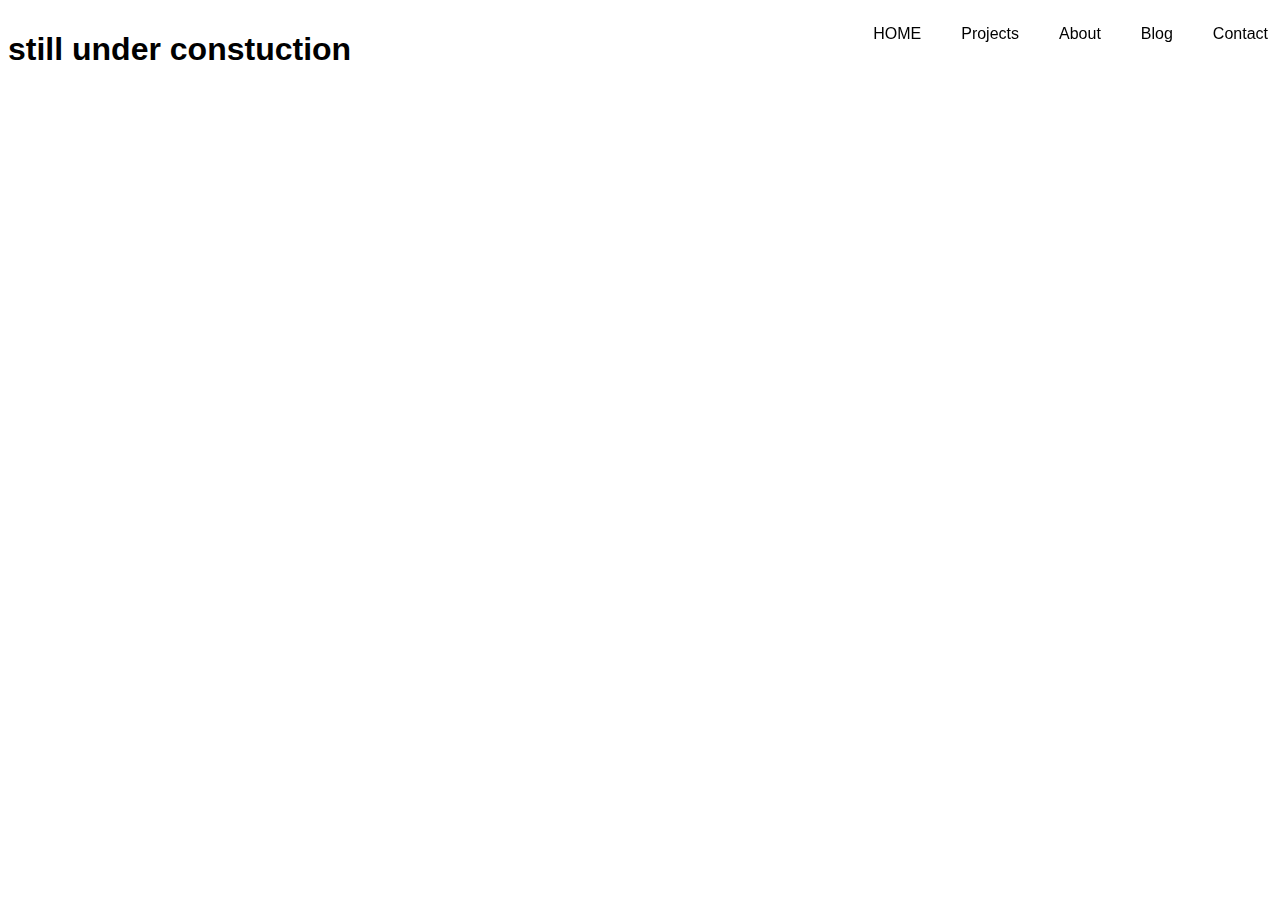
==== about.html @ 8210d555 "Add files via upload" ====
<!DOCTYPE html>
<html lang="en">
<head>
    <title>Projects</title>
    <meta name="author" content="Maria Anthonette Cañaveral">
    <meta name="description" content="Portfolio">
    <meta name="keywords" content="full-stack web developer, branding, traffic">   
    
    <meta charset="UTF-8">
    <meta http-equiv="X-UA-Compatible" content="IE=edge">
    <meta name="viewport" content="width=device-width, initial-scale=1.0">

    <link rel="stylesheet" href=""><!--fonts Tilt Warp + Space Grotesk-->
    
    <style>

        body,html {
            height: 100%;
            line-height: 1.8;
        }

        body,h1 {
            font-family: "Tilt Wrap",sans-serif;
        }

        /*Navigation Bar*/

        .navigation-bar {
            position: fixed;
            top: 0;
            width: 100%;
            display: inline;
            justify-content: flex-end;
            flex-direction: column-reverse;
        }

        ul {
            list-style-type: none;
            margin: 0;
            padding: 10;
            overflow: hidden;
        }
        
        li {
            float: right;
        }

        li a {
            display: block;
            color:black;
            text-align: center;
            padding: 20px 20px;
            text-decoration: none;
        }

        /*Homepage*/

        .home{
            background-position: center;
            background-size: cover;
            background-image: url('https://www.pexels.com/photo/gray-concrete-building-exterior-with-geometric-design-3038740/');
            min-height: 100%;
        }

    </style>
      
</head>

<body>

    <div class="navigation-bar">

        <ul>
            <li><a href=contact.html>Contact</a></li>
            <li><a href=blog.html>Blog</a></li>
            <li><a href=about.html>About</a></li>
            <li><a href=projects.html>Projects</a></li>
            <li><a href=index.html>HOME</a></li>
          </ul>

    </div>


    <div clas="about">

        <header>

            <h1>still under constuction</h1>
        
        </header>

    </div>

    

</body>

</html>
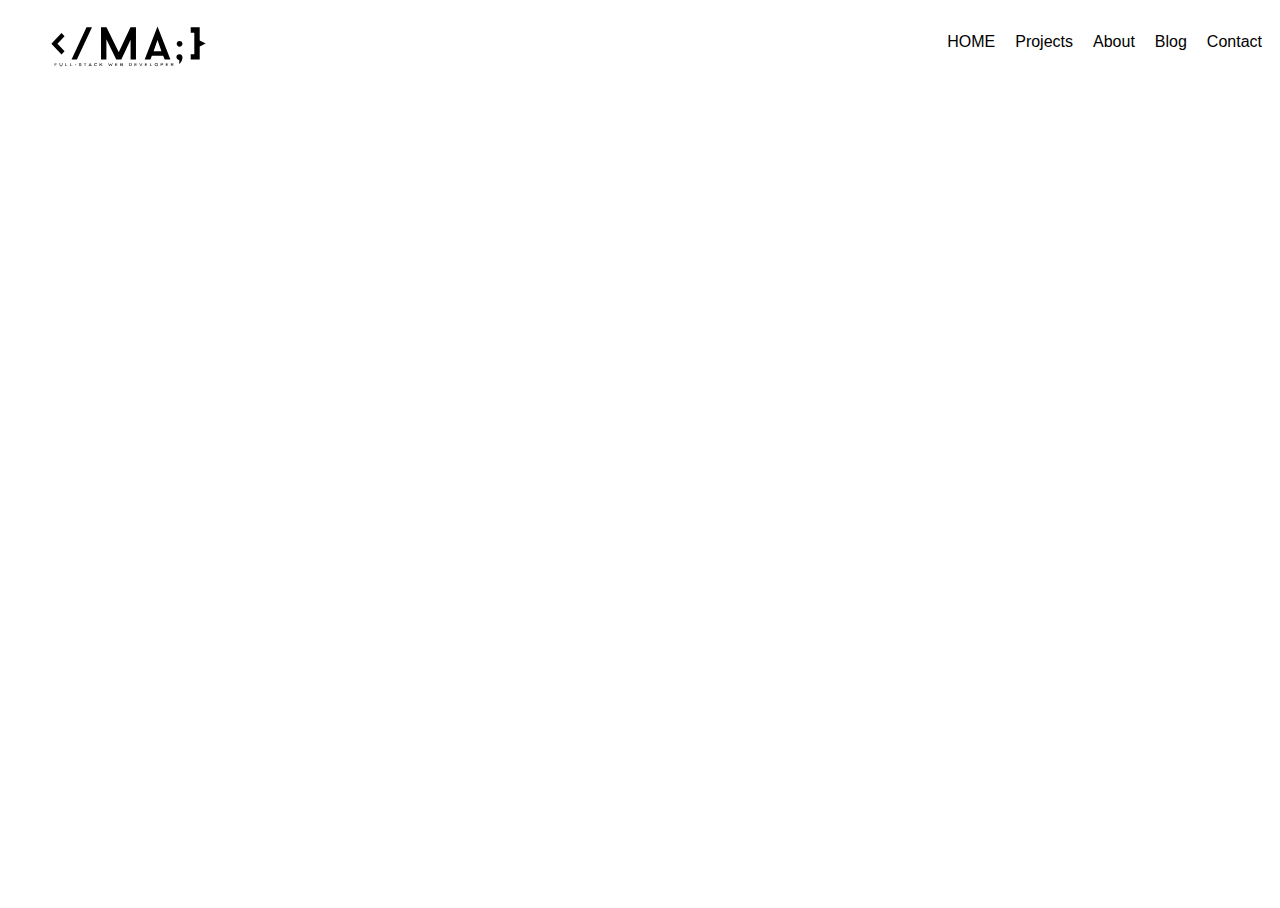
==== commit 56f57c95: "Add files via upload" ====
--- a/about.html
+++ b/about.html
@@ -1,7 +1,7 @@
 <!DOCTYPE html>
 <html lang="en">
 <head>
-    <title>Projects</title>
+    <title>About</title>
     <meta name="author" content="Maria Anthonette Cañaveral">
     <meta name="description" content="Portfolio">
     <meta name="keywords" content="full-stack web developer, branding, traffic">   
@@ -10,8 +10,6 @@
     <meta http-equiv="X-UA-Compatible" content="IE=edge">
     <meta name="viewport" content="width=device-width, initial-scale=1.0">
 
-    <link rel="stylesheet" href=""><!--fonts Tilt Warp + Space Grotesk-->
-    
     <style>
 
         body,html {
@@ -20,18 +18,20 @@
         }
 
         body,h1 {
-            font-family: "Tilt Wrap",sans-serif;
+            font-family: "Century Gothic",sans-serif;
         }
 
         /*Navigation Bar*/
 
-        .navigation-bar {
-            position: fixed;
-            top: 0;
+        nav.navigation-bar {
             width: 100%;
+            max-height: 150px;
             display: inline;
-            justify-content: flex-end;
-            flex-direction: column-reverse;
+            background-color: white;
+        }
+
+        #logo{
+            height:100px
         }
 
         ul {
@@ -49,8 +49,14 @@
             display: block;
             color:black;
             text-align: center;
-            padding: 20px 20px;
+            padding: 20px 10px;
             text-decoration: none;
+        }
+
+        /*to change tab color when you hover*/
+        li a:hover{
+            background-color:lightslategray;
+            color:white;
         }
 
         /*Homepage*/
@@ -58,7 +64,7 @@
         .home{
             background-position: center;
             background-size: cover;
-            background-image: url('https://www.pexels.com/photo/gray-concrete-building-exterior-with-geometric-design-3038740/');
+            background-image: url("/home-bg.svg");
             min-height: 100%;
         }
 
@@ -76,17 +82,14 @@
             <li><a href=about.html>About</a></li>
             <li><a href=projects.html>Projects</a></li>
             <li><a href=index.html>HOME</a></li>
-          </ul>
+            <li id="logo" style="float:left;"><img src=mariaanthonette-logo.svg alt="mariaanthonette-logo" width="160px" height="80px"></li>          </ul>
 
     </div>
 
 
-    <div clas="about">
+    <div clas="home">
 
         <header>
-
-            <h1>still under constuction</h1>
-        
         </header>
 
     </div>
@@ -95,4 +98,4 @@
 
 </body>
 
-</html>+</html>
